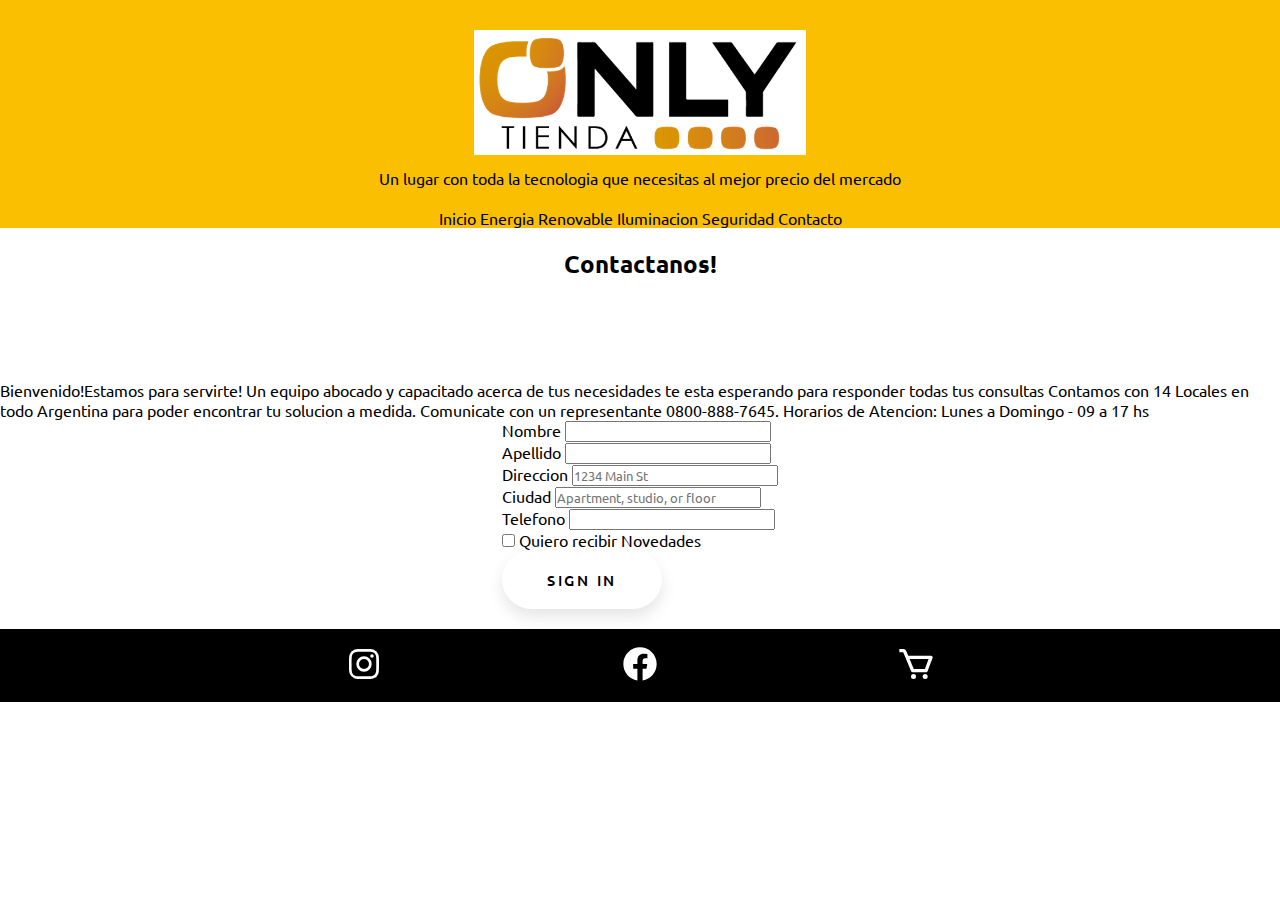
==== Paginas/contacto.html @ 0e27f4cc "Merge branch 'main' of https://github.com/adrianrufino/proyectofinal" ====
<!DOCTYPE html>
<html lang="en">
<head>
    <meta charset="UTF-8">
    <meta http-equiv="X-UA-Compatible" content="IE=edge">
    <meta name="viewport" content="width=device-width, initial-scale=1.0">
    <title>Contacto</title>
    <link rel="preconnect" href="https://fonts.googleapis.com">
    <link rel="preconnect" href="https://fonts.gstatic.com" crossorigin>
    <link href="https://fonts.googleapis.com/css2?family=Bangers&family=Kosugi+Maru&family=Licorice&family=Ubuntu:ital,wght@1,500&display=swap" rel="stylesheet">
    <link href="https://cdn.jsdelivr.net/npm/bootstrap@5.1.3/dist/css/bootstrap.min.css" rel="stylesheet" integrity="sha384-1BmE4kWBq78iYhFldvKuhfTAU6auU8tT94WrHftjDbrCEXSU1oBoqyl2QvZ6jIW3" crossorigin="anonymous">
    <link rel="stylesheet" href="../Estilo/style.css">
</head>
<body>
    <div class="layoutGrilla">
        <header>
            <a href="#">
                <img src="../imagenes/logotienda2.png" alt="Logo Tienda">
            </a>
            <p class="parrafoTitulo">Un lugar con toda la tecnologia que necesitas al mejor precio del mercado</p>

            <nav class="navbar navbar-expand-lg navbar-light bg-light navbar navbar-dark bg-dark" >
                <div class="container-fluid">
                  <a class="navbar-brand" href="#"></a>
                  <div class="navbar-nav">
                    <a class="nav-link active" aria-current="page" href="../index.html">Inicio</a>
                    <a class="nav-link" href="../Paginas/energiarenovable.html">Energia Renovable</a>
                    <a class="nav-link" href="../Paginas/iluminacion.html">Iluminacion</a>
                    <a class="nav-link" href="../Paginas/seguridad.html">Seguridad</a>
                    <a class="nav-link" href="../Paginas/contacto.html">Contacto</a>
                  </div>
                  </div>
                </div>
              </nav>
        </header>

    <!-- Aca termina El Header!!! -->    
    <main> 



        <h2 class="tituloContacto2">Contactanos!</h2>   
        <p class="parrafoContact">Bienvenido!Estamos para servirte! Un equipo abocado y capacitado acerca de tus necesidades te esta esperando para responder todas tus consultas
        Contamos con 14 Locales en todo Argentina para poder encontrar tu solucion a medida. Comunicate con un representante 0800-888-7645. Horarios de Atencion: Lunes a Domingo - 09 a 17 hs
        </p>

        <form class="row g-3">
            <div class="col-md-6">
              <label for="inputEmail4" class="form-label">Nombre</label>
              <input type="email" class="form-control" id="inputEmail4">
            </div>
            <div class="col-md-6">
              <label for="inputPassword4" class="form-label">Apellido</label>
              <input type="password" class="form-control" id="inputPassword4">
            </div>
            <div class="col-12">
              <label for="inputAddress" class="form-label">Direccion</label>
              <input type="text" class="form-control" id="inputAddress" placeholder="1234 Main St">
            </div>
            <div class="col-12">
              <label for="inputAddress2" class="form-label">Ciudad</label>
              <input type="text" class="form-control" id="inputAddress2" placeholder="Apartment, studio, or floor">
            </div>
            <div class="col-md-6">
              <label for="inputCity" class="form-label">Telefono</label>
              <input type="text" class="form-control" id="inputCity">
            </div>
            <div class="col-12">
              <div class="form-check">
                <input class="form-check-input" type="checkbox" id="gridCheck">
                Quiero recibir Novedades
              </div>
            </div>
            <div class="col-12">
              <button type="submit" class="btn btn-primary">Sign in</button>
            </div>
          </form>
    </main>        
    <footer>
        <div class="piePagina">
            <a href="https://www.instagram.com/tiendaonlyoficial/?hl=es" target="_blank">
                <svg xmlns="http://www.w3.org/2000/svg" viewBox="0 0 24 24"
                    style="fill: rgba(0, 0, 0, 1);transform: msFilter">
                    <path
                        d="M11.999 7.377a4.623 4.623 0 1 0 0 9.248 4.623 4.623 0 0 0 0-9.248zm0 7.627a3.004 3.004 0 1 1 0-6.008 3.004 3.004 0 0 1 0 6.008z">
                    </path>
                    <circle cx="16.806" cy="7.207" r="1.078"></circle>
                    <path
                        d="M20.533 6.111A4.605 4.605 0 0 0 17.9 3.479a6.606 6.606 0 0 0-2.186-.42c-.963-.042-1.268-.054-3.71-.054s-2.755 0-3.71.054a6.554 6.554 0 0 0-2.184.42 4.6 4.6 0 0 0-2.633 2.632 6.585 6.585 0 0 0-.419 2.186c-.043.962-.056 1.267-.056 3.71 0 2.442 0 2.753.056 3.71.015.748.156 1.486.419 2.187a4.61 4.61 0 0 0 2.634 2.632 6.584 6.584 0 0 0 2.185.45c.963.042 1.268.055 3.71.055s2.755 0 3.71-.055a6.615 6.615 0 0 0 2.186-.419 4.613 4.613 0 0 0 2.633-2.633c.263-.7.404-1.438.419-2.186.043-.962.056-1.267.056-3.71s0-2.753-.056-3.71a6.581 6.581 0 0 0-.421-2.217zm-1.218 9.532a5.043 5.043 0 0 1-.311 1.688 2.987 2.987 0 0 1-1.712 1.711 4.985 4.985 0 0 1-1.67.311c-.95.044-1.218.055-3.654.055-2.438 0-2.687 0-3.655-.055a4.96 4.96 0 0 1-1.669-.311 2.985 2.985 0 0 1-1.719-1.711 5.08 5.08 0 0 1-.311-1.669c-.043-.95-.053-1.218-.053-3.654 0-2.437 0-2.686.053-3.655a5.038 5.038 0 0 1 .311-1.687c.305-.789.93-1.41 1.719-1.712a5.01 5.01 0 0 1 1.669-.311c.951-.043 1.218-.055 3.655-.055s2.687 0 3.654.055a4.96 4.96 0 0 1 1.67.311 2.991 2.991 0 0 1 1.712 1.712 5.08 5.08 0 0 1 .311 1.669c.043.951.054 1.218.054 3.655 0 2.436 0 2.698-.043 3.654h-.011z">
                    </path>
                </svg>
            </a>
            <a href="https://www.facebook.com/tiendaonlycordoba" target="_blank">
                <svg xmlns="http://www.w3.org/2000/svg" viewBox="0 0 24 24"
                    style="fill: rgba(0, 0, 0, 1);transform: msFilter">
                    <path
                        d="M12.001 2.002c-5.522 0-9.999 4.477-9.999 9.999 0 4.99 3.656 9.126 8.437 9.879v-6.988h-2.54v-2.891h2.54V9.798c0-2.508 1.493-3.891 3.776-3.891 1.094 0 2.24.195 2.24.195v2.459h-1.264c-1.24 0-1.628.772-1.628 1.563v1.875h2.771l-.443 2.891h-2.328v6.988C18.344 21.129 22 16.992 22 12.001c0-5.522-4.477-9.999-9.999-9.999z">
                    </path>
                </svg>
            </a>
            <a href="https://www.tiendaonly.com.ar/" target="_blank">
                <svg xmlns="http://www.w3.org/2000/svg" viewBox="0 0 24 24"
                    style="fill: rgba(0, 0, 0, 1);transform: msFilter">
                    <path
                        d="M21.822 7.431A1 1 0 0 0 21 7H7.333L6.179 4.23A1.994 1.994 0 0 0 4.333 3H2v2h2.333l4.744 11.385A1 1 0 0 0 10 17h8c.417 0 .79-.259.937-.648l3-8a1 1 0 0 0-.115-.921zM17.307 15h-6.64l-2.5-6h11.39l-2.25 6z">
                    </path>
                    <circle class="rueda" cx="10.5" cy="19.5" r="1.5"></circle>
                    <circle cx="17.5" cy="19.5" r="1.5"></circle>
                </svg>
            </a>
        </div>
    </footer>

</body>
</html>
---- Estilo/style.css ----
/* GENERAL */

@import url('https://fonts.googleapis.com/css2?family=Ubuntu:wght@400;700&display=swap');
*{
    margin: 0;
    padding: 0;
    box-sizing: border-box;
    font-family: 'Ubuntu', sans-serif;
}


/* BOTON VER MAS */
button {
    padding: 1.3em 3em;
    font-size: 15px;
    text-transform: uppercase;
    letter-spacing: 2.5px;
    font-weight: 500;
    color: #000;
    background-color: #fff;
    border: none;
    border-radius: 45px;
    box-shadow: 0px 8px 15px rgba(0, 0, 0, 0.1);
    transition: all 0.3s ease 0s;
    cursor: pointer;
    outline: none;
    margin-bottom: 20px;
   }
   
   button:hover {
    background-color: BLACK;
    box-shadow: 0px 8px 15px orange;
    color: #fff;
    transform: translateY(-7px);
   }
   
   button:active {
    transform: translateY(-1px);
   }

.layoutGrilla{
    display: grid;
    grid-template-columns: 1fr;
    grid-auto-rows: auto;
    grid-template-areas: "cabezal" "principal" "pie";
}

/* HEADER */

header{
    grid-area: cabezal;
    display: flex;
    flex-direction: column;
    justify-content: flex-start;
    align-items: center;
    margin-bottom: 20px;
    background-color: #fbbf02;
}

header img{
    width: 100%;
    height: 125px;
    margin-top: 30px;
}

header a,
header p,
header h1{
    margin-bottom: 10px;
}

header p{
    text-align: center;
    margin-bottom: 20px;
}

MAIN 

 main{ 
    grid-area: principal;
    width: 85%;
    max-width: 1200px;
    margin: 0 auto;
    min-width: 50%;
    min-height: 70vh;
    text-align: center;
}

main a{
    color: black;
    width: 100%;
}

.mainIluminacion{
    width: 90%;
    margin: 0 auto;
    text-align: center;
}

/* FOOTER */

footer{
    grid-area: pie;
    text-align: center;
    width: 100%;
    background-color: black;
    padding: 15px;
    display: flex;
    justify-content: center;
}

.piePagina{
    width: 85%;
    display: flex;
    justify-content: space-evenly;
    align-items: center;
}


/* OTRAS ETIQUETAS */

.contenedorIcono{
    width: 100%;
    text-align: center;
}

.video1{
    width: 100%;
    height: 300px;
    margin-bottom: 30px;
}

li{
    list-style: none;
    margin-bottom: 20px;
    text-align: center;
}

a{
    text-decoration: none;
    color: black;
}

.boton{
    color: white;
    background-color: black;
    border-radius: 10px;
    padding: 10px;
}


/*  ICONO */

svg{
    width: 40px;
    height: 40px;
    transition: all 1000ms ease-in-out;
}

svg path,
svg circle{
    fill: white;
}

svg:hover{
    background-color: white;
    padding: 10px;
    border-radius: 100%;
}

svg:hover path{
    fill: black;
}

svg:hover circle{
    fill: black;
}

.youtubeIcono{
    width: 100px;
    height: 100px;
}

.youtubeIcono path{
    fill: black;
}


/* CARROUSEL

.carrousel{
    width: 100%;
    display: flex;
    flex-direction: column;
    align-items: center;
    justify-content: center;
}

.carrousel img{
    width: 100%;
    margin-bottom: 20px;
    padding: 10px;
} */

.verMas{
    display: inline-block;
    width: 100%;
    text-align: center;
    font-size: 20px;
    background-color: purple;
    padding: 8px 10px;
    color: white;
    border-radius: 10px;
    cursor: pointer;
    box-sizing: border-box;
    margin-bottom: 15px;
}



/* RESPONSIVE - VISTA TABLET */

@media only screen and (min-width: 800px) {
    main {
        display: flex;
        flex-direction: column;
        justify-content: center;
        align-items: center;
    }
    .carrousel {
        display: flex;
        flex-direction: row;
        justify-content: center;
        align-items: center;
    }
    .carrousel img {
        width: 100%;
        object-fit: cover;
        margin-bottom: 20px;
        padding: 10px;
    }
    .verMas {
        width: 50%;
        background-color: purple;
        color: white;
        font-weight: bold;
    }
    h2 {
        text-align: center;
        margin-bottom: 100px;
    }
    ul {
        display: flex;
    }
    ul li {
        margin-right: 15px;
    }
    .carrousel img {
        width: 50%;
        margin-bottom: 20px;
        padding: 10px;
    }
}


/* RESPONSIVE - VISTA COMPUTADORA */

@media only screen and (min-width: 1200px) {
    .video1 {
        height: 500px;
    }
    ul {
        display: flex;
    }
    ul li {
        margin-right: 25px;
    }
}
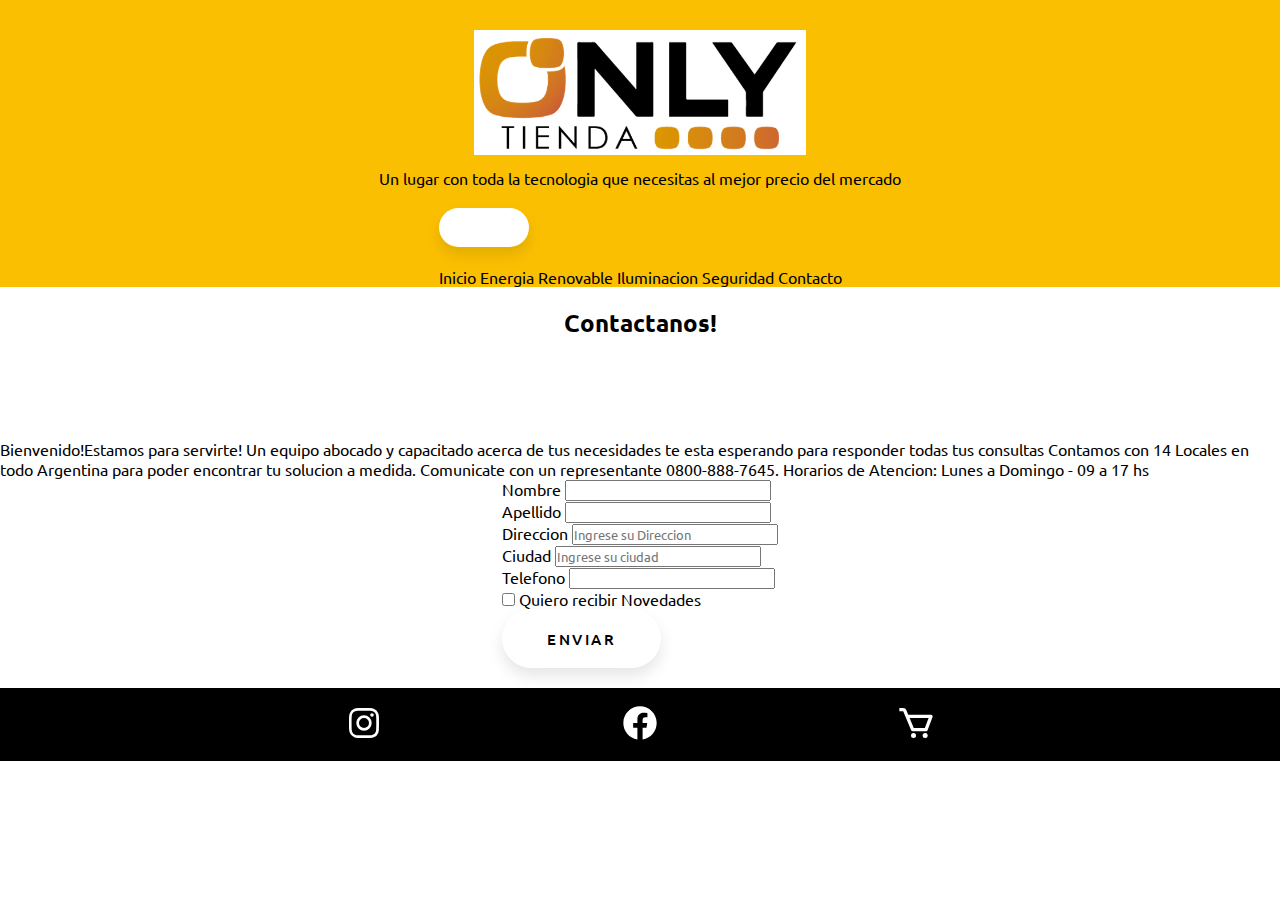
==== commit 922ab734: "Agregado de link" ====
--- a/Paginas/contacto.html
+++ b/Paginas/contacto.html
@@ -22,6 +22,9 @@
             <nav class="navbar navbar-expand-lg navbar-light bg-light navbar navbar-dark bg-dark" >
                 <div class="container-fluid">
                   <a class="navbar-brand" href="#"></a>
+                  <button class="navbar-toggler" type="button" data-bs-toggle="collapse" data-bs-target="#navbarNavAltMarkup" aria-controls="navbarNavAltMarkup" aria-expanded="false" aria-label="Toggle navigation">
+                    <span class="navbar-toggler-icon"></span>
+                  </button>
                   <div class="navbar-nav">
                     <a class="nav-link active" aria-current="page" href="../index.html">Inicio</a>
                     <a class="nav-link" href="../Paginas/energiarenovable.html">Energia Renovable</a>
@@ -55,11 +58,11 @@
             </div>
             <div class="col-12">
               <label for="inputAddress" class="form-label">Direccion</label>
-              <input type="text" class="form-control" id="inputAddress" placeholder="1234 Main St">
+              <input type="text" class="form-control" id="inputAddress" placeholder="Ingrese su Direccion">
             </div>
             <div class="col-12">
               <label for="inputAddress2" class="form-label">Ciudad</label>
-              <input type="text" class="form-control" id="inputAddress2" placeholder="Apartment, studio, or floor">
+              <input type="text" class="form-control" id="inputAddress2" placeholder="Ingrese su ciudad">
             </div>
             <div class="col-md-6">
               <label for="inputCity" class="form-label">Telefono</label>
@@ -72,7 +75,7 @@
               </div>
             </div>
             <div class="col-12">
-              <button type="submit" class="btn btn-primary">Sign in</button>
+              <button type="submit" class="btn btn-primary">ENVIAR</button>
             </div>
           </form>
     </main>        
@@ -110,6 +113,6 @@
             </a>
         </div>
     </footer>
-
+<script src="https://cdn.jsdelivr.net/npm/bootstrap@5.1.3/dist/js/bootstrap.bundle.min.js" integrity="sha384-ka7Sk0Gln4gmtz2MlQnikT1wXgYsOg+OMhuP+IlRH9sENBO0LRn5q+8nbTov4+1p" crossorigin="anonymous"></script>
 </body>
 </html>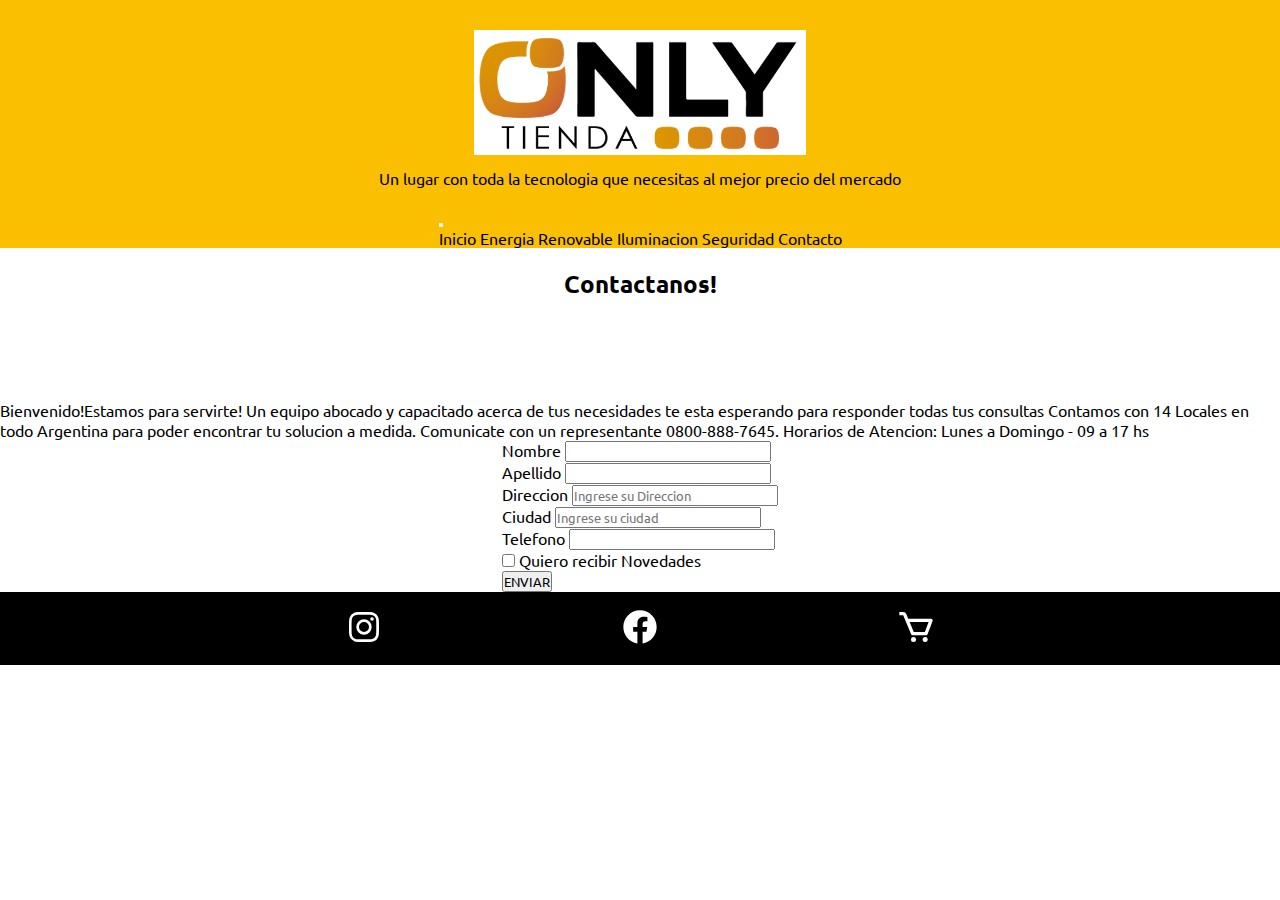
==== commit f8f247c4: "Cambios generales para entrega" ====
--- a/Paginas/contacto.html
+++ b/Paginas/contacto.html
@@ -1,5 +1,6 @@
 <!DOCTYPE html>
 <html lang="en">
+
 <head>
     <meta charset="UTF-8">
     <meta http-equiv="X-UA-Compatible" content="IE=edge">
@@ -11,108 +12,106 @@
     <link href="https://cdn.jsdelivr.net/npm/bootstrap@5.1.3/dist/css/bootstrap.min.css" rel="stylesheet" integrity="sha384-1BmE4kWBq78iYhFldvKuhfTAU6auU8tT94WrHftjDbrCEXSU1oBoqyl2QvZ6jIW3" crossorigin="anonymous">
     <link rel="stylesheet" href="../Estilo/style.css">
 </head>
+
 <body>
     <div class="layoutGrilla">
         <header>
-            <a href="#">
+            <a href="../index.html">
                 <img src="../imagenes/logotienda2.png" alt="Logo Tienda">
             </a>
             <p class="parrafoTitulo">Un lugar con toda la tecnologia que necesitas al mejor precio del mercado</p>
 
-            <nav class="navbar navbar-expand-lg navbar-light bg-light navbar navbar-dark bg-dark" >
-                <div class="container-fluid">
-                  <a class="navbar-brand" href="#"></a>
-                  <button class="navbar-toggler" type="button" data-bs-toggle="collapse" data-bs-target="#navbarNavAltMarkup" aria-controls="navbarNavAltMarkup" aria-expanded="false" aria-label="Toggle navigation">
-                    <span class="navbar-toggler-icon"></span>
-                  </button>
-                  <div class="navbar-nav">
-                    <a class="nav-link active" aria-current="page" href="../index.html">Inicio</a>
-                    <a class="nav-link" href="../Paginas/energiarenovable.html">Energia Renovable</a>
-                    <a class="nav-link" href="../Paginas/iluminacion.html">Iluminacion</a>
-                    <a class="nav-link" href="../Paginas/seguridad.html">Seguridad</a>
-                    <a class="nav-link" href="../Paginas/contacto.html">Contacto</a>
-                  </div>
-                  </div>
+            <nav class="navbar navbar-expand-lg navbar-light bg-light navbar navbar-dark bg-dark">
+                <div class="container">
+                    <a class="navbar-brand d-none" href="#"></a>
+                    <button class="navbar-toggler" type="button" data-bs-toggle="collapse" data-bs-target="#navbarNavAltMarkup" aria-controls="navbarNavAltMarkup" aria-expanded="false" aria-label="Toggle navigation">
+            <span class="navbar-toggler-icon"></span>
+          </button>
+                    <div class="collapse navbar-collapse" id="navbarNavAltMarkup">
+                        <div class="navbar-nav">
+                            <a class="nav-link active" aria-current="page" href="../index.html">Inicio</a>
+                            <a class="nav-link" href="./energiarenovable.html">Energia Renovable</a>
+                            <a class="nav-link" href="./iluminacion.html">Iluminacion</a>
+                            <a class="nav-link" href="./seguridad.html">Seguridad</a>
+                            <a class="nav-link" href="#">Contacto</a>
+                        </div>
+                    </div>
                 </div>
-              </nav>
+            </nav>
         </header>
 
-    <!-- Aca termina El Header!!! -->    
-    <main> 
+        <!-- Aca termina El Header!!! -->
+        <main class="container my-3">
 
+            <h2 class="tituloContacto2">Contactanos!</h2>
+            <p class="parrafoContact">Bienvenido!Estamos para servirte! Un equipo abocado y capacitado acerca de tus necesidades te esta esperando para responder todas tus consultas Contamos con 14 Locales en todo Argentina para poder encontrar tu solucion a medida. Comunicate
+                con un representante 0800-888-7645. Horarios de Atencion: Lunes a Domingo - 09 a 17 hs
+            </p>
 
+            <form class="row g-3">
+                <div class="col-md-6">
+                    <label for="inputEmail4" class="form-label">Nombre</label>
+                    <input type="email" class="form-control" id="inputEmail4">
+                </div>
+                <div class="col-md-6">
+                    <label for="inputPassword4" class="form-label">Apellido</label>
+                    <input type="password" class="form-control" id="inputPassword4">
+                </div>
+                <div class="col-12">
+                    <label for="inputAddress" class="form-label">Direccion</label>
+                    <input type="text" class="form-control" id="inputAddress" placeholder="Ingrese su Direccion">
+                </div>
+                <div class="col-12">
+                    <label for="inputAddress2" class="form-label">Ciudad</label>
+                    <input type="text" class="form-control" id="inputAddress2" placeholder="Ingrese su ciudad">
+                </div>
+                <div class="col-md-6">
+                    <label for="inputCity" class="form-label">Telefono</label>
+                    <input type="text" class="form-control" id="inputCity">
+                </div>
+                <div class="col-12">
+                    <div class="form-check">
+                        <input class="form-check-input" type="checkbox" id="gridCheck"> Quiero recibir Novedades
+                    </div>
+                </div>
+                <div class="col-12">
+                    <button type="submit" class="btn btn-primary">ENVIAR</button>
+                </div>
+            </form>
+        </main>
+        <footer>
+            <div class="piePagina">
+                <a href="https://www.instagram.com/tiendaonlyoficial/?hl=es" target="_blank">
+                    <svg xmlns="http://www.w3.org/2000/svg" viewBox="0 0 24 24" style="fill: rgba(0, 0, 0, 1);transform: msFilter">
+            <path
+              d="M11.999 7.377a4.623 4.623 0 1 0 0 9.248 4.623 4.623 0 0 0 0-9.248zm0 7.627a3.004 3.004 0 1 1 0-6.008 3.004 3.004 0 0 1 0 6.008z">
+            </path>
+            <circle cx="16.806" cy="7.207" r="1.078"></circle>
+            <path
+              d="M20.533 6.111A4.605 4.605 0 0 0 17.9 3.479a6.606 6.606 0 0 0-2.186-.42c-.963-.042-1.268-.054-3.71-.054s-2.755 0-3.71.054a6.554 6.554 0 0 0-2.184.42 4.6 4.6 0 0 0-2.633 2.632 6.585 6.585 0 0 0-.419 2.186c-.043.962-.056 1.267-.056 3.71 0 2.442 0 2.753.056 3.71.015.748.156 1.486.419 2.187a4.61 4.61 0 0 0 2.634 2.632 6.584 6.584 0 0 0 2.185.45c.963.042 1.268.055 3.71.055s2.755 0 3.71-.055a6.615 6.615 0 0 0 2.186-.419 4.613 4.613 0 0 0 2.633-2.633c.263-.7.404-1.438.419-2.186.043-.962.056-1.267.056-3.71s0-2.753-.056-3.71a6.581 6.581 0 0 0-.421-2.217zm-1.218 9.532a5.043 5.043 0 0 1-.311 1.688 2.987 2.987 0 0 1-1.712 1.711 4.985 4.985 0 0 1-1.67.311c-.95.044-1.218.055-3.654.055-2.438 0-2.687 0-3.655-.055a4.96 4.96 0 0 1-1.669-.311 2.985 2.985 0 0 1-1.719-1.711 5.08 5.08 0 0 1-.311-1.669c-.043-.95-.053-1.218-.053-3.654 0-2.437 0-2.686.053-3.655a5.038 5.038 0 0 1 .311-1.687c.305-.789.93-1.41 1.719-1.712a5.01 5.01 0 0 1 1.669-.311c.951-.043 1.218-.055 3.655-.055s2.687 0 3.654.055a4.96 4.96 0 0 1 1.67.311 2.991 2.991 0 0 1 1.712 1.712 5.08 5.08 0 0 1 .311 1.669c.043.951.054 1.218.054 3.655 0 2.436 0 2.698-.043 3.654h-.011z">
+            </path>
+          </svg>
+                </a>
+                <a href="https://www.facebook.com/tiendaonlycordoba" target="_blank">
+                    <svg xmlns="http://www.w3.org/2000/svg" viewBox="0 0 24 24" style="fill: rgba(0, 0, 0, 1);transform: msFilter">
+            <path
+              d="M12.001 2.002c-5.522 0-9.999 4.477-9.999 9.999 0 4.99 3.656 9.126 8.437 9.879v-6.988h-2.54v-2.891h2.54V9.798c0-2.508 1.493-3.891 3.776-3.891 1.094 0 2.24.195 2.24.195v2.459h-1.264c-1.24 0-1.628.772-1.628 1.563v1.875h2.771l-.443 2.891h-2.328v6.988C18.344 21.129 22 16.992 22 12.001c0-5.522-4.477-9.999-9.999-9.999z">
+            </path>
+          </svg>
+                </a>
+                <a href="https://www.tiendaonly.com.ar/" target="_blank">
+                    <svg xmlns="http://www.w3.org/2000/svg" viewBox="0 0 24 24" style="fill: rgba(0, 0, 0, 1);transform: msFilter">
+            <path
+              d="M21.822 7.431A1 1 0 0 0 21 7H7.333L6.179 4.23A1.994 1.994 0 0 0 4.333 3H2v2h2.333l4.744 11.385A1 1 0 0 0 10 17h8c.417 0 .79-.259.937-.648l3-8a1 1 0 0 0-.115-.921zM17.307 15h-6.64l-2.5-6h11.39l-2.25 6z">
+            </path>
+            <circle class="rueda" cx="10.5" cy="19.5" r="1.5"></circle>
+            <circle cx="17.5" cy="19.5" r="1.5"></circle>
+          </svg>
+                </a>
+            </div>
+        </footer>
+        <script src="https://cdn.jsdelivr.net/npm/bootstrap@5.1.3/dist/js/bootstrap.bundle.min.js" integrity="sha384-ka7Sk0Gln4gmtz2MlQnikT1wXgYsOg+OMhuP+IlRH9sENBO0LRn5q+8nbTov4+1p" crossorigin="anonymous">
+        </script>
+</body>
 
-        <h2 class="tituloContacto2">Contactanos!</h2>   
-        <p class="parrafoContact">Bienvenido!Estamos para servirte! Un equipo abocado y capacitado acerca de tus necesidades te esta esperando para responder todas tus consultas
-        Contamos con 14 Locales en todo Argentina para poder encontrar tu solucion a medida. Comunicate con un representante 0800-888-7645. Horarios de Atencion: Lunes a Domingo - 09 a 17 hs
-        </p>
-
-        <form class="row g-3">
-            <div class="col-md-6">
-              <label for="inputEmail4" class="form-label">Nombre</label>
-              <input type="email" class="form-control" id="inputEmail4">
-            </div>
-            <div class="col-md-6">
-              <label for="inputPassword4" class="form-label">Apellido</label>
-              <input type="password" class="form-control" id="inputPassword4">
-            </div>
-            <div class="col-12">
-              <label for="inputAddress" class="form-label">Direccion</label>
-              <input type="text" class="form-control" id="inputAddress" placeholder="Ingrese su Direccion">
-            </div>
-            <div class="col-12">
-              <label for="inputAddress2" class="form-label">Ciudad</label>
-              <input type="text" class="form-control" id="inputAddress2" placeholder="Ingrese su ciudad">
-            </div>
-            <div class="col-md-6">
-              <label for="inputCity" class="form-label">Telefono</label>
-              <input type="text" class="form-control" id="inputCity">
-            </div>
-            <div class="col-12">
-              <div class="form-check">
-                <input class="form-check-input" type="checkbox" id="gridCheck">
-                Quiero recibir Novedades
-              </div>
-            </div>
-            <div class="col-12">
-              <button type="submit" class="btn btn-primary">ENVIAR</button>
-            </div>
-          </form>
-    </main>        
-    <footer>
-        <div class="piePagina">
-            <a href="https://www.instagram.com/tiendaonlyoficial/?hl=es" target="_blank">
-                <svg xmlns="http://www.w3.org/2000/svg" viewBox="0 0 24 24"
-                    style="fill: rgba(0, 0, 0, 1);transform: msFilter">
-                    <path
-                        d="M11.999 7.377a4.623 4.623 0 1 0 0 9.248 4.623 4.623 0 0 0 0-9.248zm0 7.627a3.004 3.004 0 1 1 0-6.008 3.004 3.004 0 0 1 0 6.008z">
-                    </path>
-                    <circle cx="16.806" cy="7.207" r="1.078"></circle>
-                    <path
-                        d="M20.533 6.111A4.605 4.605 0 0 0 17.9 3.479a6.606 6.606 0 0 0-2.186-.42c-.963-.042-1.268-.054-3.71-.054s-2.755 0-3.71.054a6.554 6.554 0 0 0-2.184.42 4.6 4.6 0 0 0-2.633 2.632 6.585 6.585 0 0 0-.419 2.186c-.043.962-.056 1.267-.056 3.71 0 2.442 0 2.753.056 3.71.015.748.156 1.486.419 2.187a4.61 4.61 0 0 0 2.634 2.632 6.584 6.584 0 0 0 2.185.45c.963.042 1.268.055 3.71.055s2.755 0 3.71-.055a6.615 6.615 0 0 0 2.186-.419 4.613 4.613 0 0 0 2.633-2.633c.263-.7.404-1.438.419-2.186.043-.962.056-1.267.056-3.71s0-2.753-.056-3.71a6.581 6.581 0 0 0-.421-2.217zm-1.218 9.532a5.043 5.043 0 0 1-.311 1.688 2.987 2.987 0 0 1-1.712 1.711 4.985 4.985 0 0 1-1.67.311c-.95.044-1.218.055-3.654.055-2.438 0-2.687 0-3.655-.055a4.96 4.96 0 0 1-1.669-.311 2.985 2.985 0 0 1-1.719-1.711 5.08 5.08 0 0 1-.311-1.669c-.043-.95-.053-1.218-.053-3.654 0-2.437 0-2.686.053-3.655a5.038 5.038 0 0 1 .311-1.687c.305-.789.93-1.41 1.719-1.712a5.01 5.01 0 0 1 1.669-.311c.951-.043 1.218-.055 3.655-.055s2.687 0 3.654.055a4.96 4.96 0 0 1 1.67.311 2.991 2.991 0 0 1 1.712 1.712 5.08 5.08 0 0 1 .311 1.669c.043.951.054 1.218.054 3.655 0 2.436 0 2.698-.043 3.654h-.011z">
-                    </path>
-                </svg>
-            </a>
-            <a href="https://www.facebook.com/tiendaonlycordoba" target="_blank">
-                <svg xmlns="http://www.w3.org/2000/svg" viewBox="0 0 24 24"
-                    style="fill: rgba(0, 0, 0, 1);transform: msFilter">
-                    <path
-                        d="M12.001 2.002c-5.522 0-9.999 4.477-9.999 9.999 0 4.99 3.656 9.126 8.437 9.879v-6.988h-2.54v-2.891h2.54V9.798c0-2.508 1.493-3.891 3.776-3.891 1.094 0 2.24.195 2.24.195v2.459h-1.264c-1.24 0-1.628.772-1.628 1.563v1.875h2.771l-.443 2.891h-2.328v6.988C18.344 21.129 22 16.992 22 12.001c0-5.522-4.477-9.999-9.999-9.999z">
-                    </path>
-                </svg>
-            </a>
-            <a href="https://www.tiendaonly.com.ar/" target="_blank">
-                <svg xmlns="http://www.w3.org/2000/svg" viewBox="0 0 24 24"
-                    style="fill: rgba(0, 0, 0, 1);transform: msFilter">
-                    <path
-                        d="M21.822 7.431A1 1 0 0 0 21 7H7.333L6.179 4.23A1.994 1.994 0 0 0 4.333 3H2v2h2.333l4.744 11.385A1 1 0 0 0 10 17h8c.417 0 .79-.259.937-.648l3-8a1 1 0 0 0-.115-.921zM17.307 15h-6.64l-2.5-6h11.39l-2.25 6z">
-                    </path>
-                    <circle class="rueda" cx="10.5" cy="19.5" r="1.5"></circle>
-                    <circle cx="17.5" cy="19.5" r="1.5"></circle>
-                </svg>
-            </a>
-        </div>
-    </footer>
-<script src="https://cdn.jsdelivr.net/npm/bootstrap@5.1.3/dist/js/bootstrap.bundle.min.js" integrity="sha384-ka7Sk0Gln4gmtz2MlQnikT1wXgYsOg+OMhuP+IlRH9sENBO0LRn5q+8nbTov4+1p" crossorigin="anonymous"></script>
-</body>
 </html>--- a/Estilo/style.css
+++ b/Estilo/style.css
@@ -10,35 +10,6 @@
     font-family: 'Ubuntu', sans-serif;
 }
 
-
-/* BOTON VER MAS */
-button {
-    padding: 1.3em 3em;
-    font-size: 15px;
-    text-transform: uppercase;
-    letter-spacing: 2.5px;
-    font-weight: 500;
-    color: #000;
-    background-color: #fff;
-    border: none;
-    border-radius: 45px;
-    box-shadow: 0px 8px 15px rgba(0, 0, 0, 0.1);
-    transition: all 0.3s ease 0s;
-    cursor: pointer;
-    outline: none;
-    margin-bottom: 20px;
-   }
-   
-   button:hover {
-    background-color: BLACK;
-    box-shadow: 0px 8px 15px orange;
-    color: #fff;
-    transform: translateY(-7px);
-   }
-   
-   button:active {
-    transform: translateY(-1px);
-   }
 
 .layoutGrilla{
     display: grid;
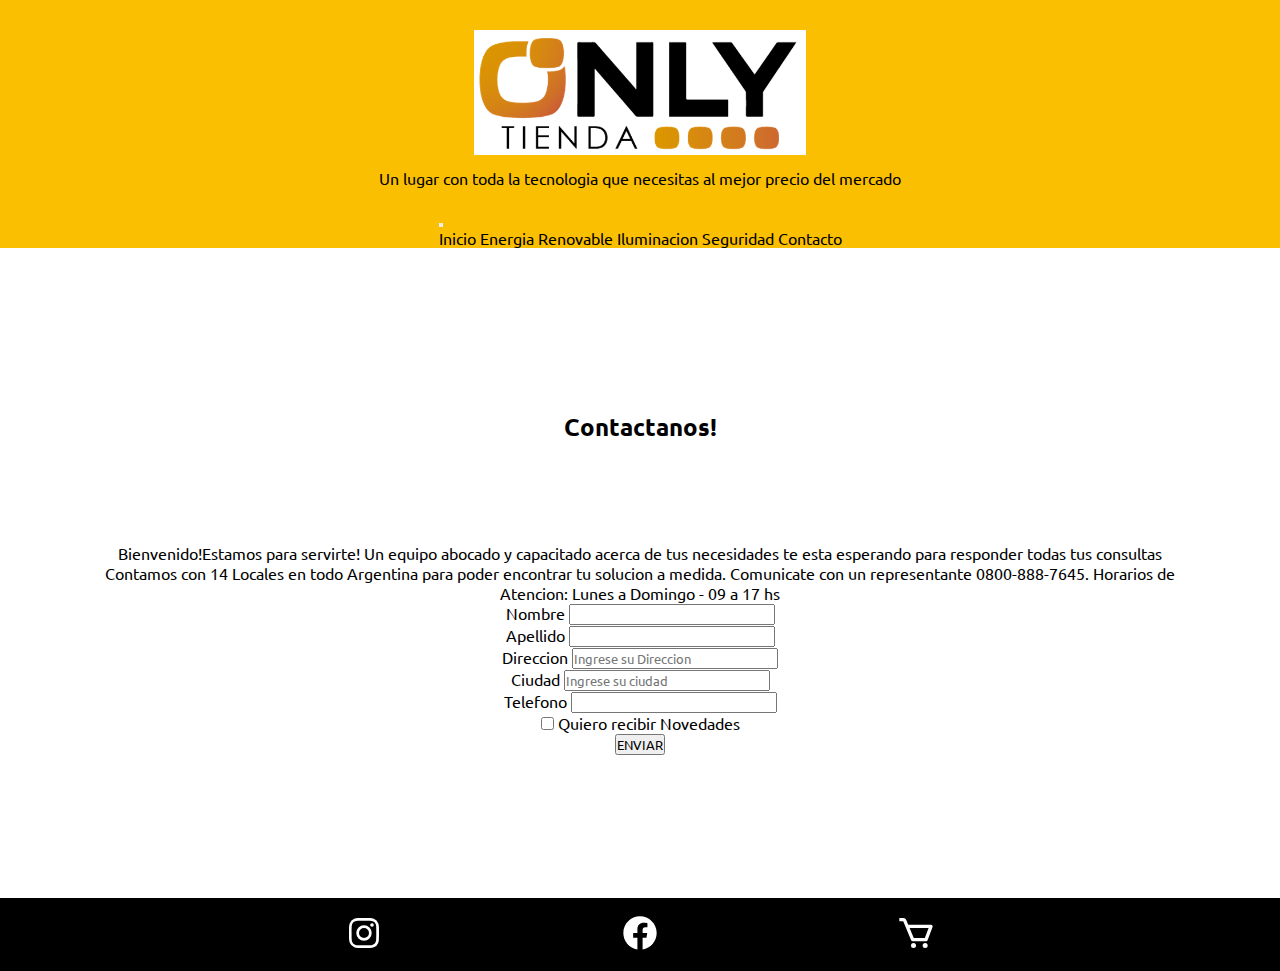
==== commit 31eb3864: "Incorporando Sass" ====
--- a/Paginas/contacto.html
+++ b/Paginas/contacto.html
@@ -10,11 +10,14 @@
     <link rel="preconnect" href="https://fonts.gstatic.com" crossorigin>
     <link href="https://fonts.googleapis.com/css2?family=Bangers&family=Kosugi+Maru&family=Licorice&family=Ubuntu:ital,wght@1,500&display=swap" rel="stylesheet">
     <link href="https://cdn.jsdelivr.net/npm/bootstrap@5.1.3/dist/css/bootstrap.min.css" rel="stylesheet" integrity="sha384-1BmE4kWBq78iYhFldvKuhfTAU6auU8tT94WrHftjDbrCEXSU1oBoqyl2QvZ6jIW3" crossorigin="anonymous">
-    <link rel="stylesheet" href="../Estilo/style.css">
+    <link rel="stylesheet" href="../scss/estilo.css">
 </head>
 
 <body>
     <div class="layoutGrilla">
+        
+        <!----------------------- COMIENZO DEL HEADER ---------------------------------------->
+
         <header>
             <a href="../index.html">
                 <img src="../imagenes/logotienda2.png" alt="Logo Tienda">
@@ -40,7 +43,12 @@
             </nav>
         </header>
 
-        <!-- Aca termina El Header!!! -->
+        <!-----------------------FIN DEL HEADER ---------------------------------------->
+
+        <!----------------------- COMIENZO DEL MAIN ---------------------------------------->
+
+        <!----------------------- COMIENZO DEL FORMULARIO ---------------------------------------->
+        
         <main class="container my-3">
 
             <h2 class="tituloContacto2">Contactanos!</h2>
@@ -78,7 +86,15 @@
                     <button type="submit" class="btn btn-primary">ENVIAR</button>
                 </div>
             </form>
+
+            <!----------------------- FIN DEL FORMULARIO ---------------------------------------->
+
+            <!----------------------- FIN DEL MAIN ---------------------------------------->
+
         </main>
+
+        <!----------------------- COMIENZO DEL FOOTER ---------------------------------------->
+
         <footer>
             <div class="piePagina">
                 <a href="https://www.instagram.com/tiendaonlyoficial/?hl=es" target="_blank">
@@ -110,6 +126,9 @@
                 </a>
             </div>
         </footer>
+
+        <!----------------------- FIN DEL FOOTER ---------------------------------------->
+
         <script src="https://cdn.jsdelivr.net/npm/bootstrap@5.1.3/dist/js/bootstrap.bundle.min.js" integrity="sha384-ka7Sk0Gln4gmtz2MlQnikT1wXgYsOg+OMhuP+IlRH9sENBO0LRn5q+8nbTov4+1p" crossorigin="anonymous">
         </script>
 </body>
--- a/scss/estilo.css
+++ b/scss/estilo.css
@@ -0,0 +1,263 @@
+@import url("https://fonts.googleapis.com/css2?family=Ubuntu:wght@400;700&display=swap");
+* {
+  margin: 0;
+  padding: 0;
+  -webkit-box-sizing: border-box;
+          box-sizing: border-box;
+  font-family: "Ubuntu", sans-serif;
+}
+
+.layoutGrilla {
+  display: -ms-grid;
+  display: grid;
+  -ms-grid-columns: 1fr;
+      grid-template-columns: 1fr;
+  grid-auto-rows: auto;
+      grid-template-areas: "cabezal" "principal" "pie";
+}
+
+svg {
+  width: 40px;
+  height: 40px;
+  -webkit-transition: all 1000ms ease-in-out;
+  transition: all 1000ms ease-in-out;
+}
+
+svg:hover {
+  background-color: white;
+  padding: 10px;
+  border-radius: 100%;
+}
+
+svg:hover path {
+  fill: black;
+}
+
+svg:hover circle {
+  fill: black;
+}
+
+svg path {
+  fill: white;
+}
+
+svg circle {
+  fill: white;
+}
+
+svg .youtubeIcono {
+  width: 100px;
+  height: 100px;
+}
+
+svg .youtubeIcono path {
+  fill: black;
+}
+
+svg .verMas {
+  display: inline-block;
+  width: 100%;
+  text-align: center;
+  font-size: 20px;
+  background-color: purple;
+  padding: 8px 10px;
+  color: white;
+  border-radius: 10px;
+  cursor: pointer;
+  -webkit-box-sizing: border-box;
+          box-sizing: border-box;
+  margin-bottom: 15px;
+}
+
+@media only screen and (min-width: 800px) {
+  .verMas {
+    width: 50%;
+    background-color: purple;
+    color: white;
+    font-weight: bold;
+  }
+}
+
+.contenedorIcono {
+  width: 100%;
+  text-align: center;
+}
+
+.video1 {
+  width: 100%;
+  height: 300px;
+  margin-bottom: 30px;
+}
+
+li {
+  list-style: none;
+  margin-bottom: 20px;
+  text-align: center;
+}
+
+a {
+  text-decoration: none;
+  color: black;
+}
+
+.boton {
+  color: white;
+  background-color: black;
+  border-radius: 10px;
+  padding: 10px;
+}
+
+@media only screen and (min-width: 1200px) {
+  .video1 {
+    height: 500px;
+  }
+}
+
+header {
+  -ms-grid-row: 1;
+  -ms-grid-column: 1;
+  grid-area: cabezal;
+  display: -webkit-box;
+  display: -ms-flexbox;
+  display: flex;
+  -webkit-box-orient: vertical;
+  -webkit-box-direction: normal;
+      -ms-flex-direction: column;
+          flex-direction: column;
+  -webkit-box-pack: start;
+      -ms-flex-pack: start;
+          justify-content: flex-start;
+  -webkit-box-align: center;
+      -ms-flex-align: center;
+          align-items: center;
+  margin-bottom: 20px;
+  background-color: #fbbf02;
+}
+
+header img {
+  width: 100%;
+  height: 125px;
+  margin-top: 30px;
+}
+
+header a {
+  margin-bottom: 10px;
+}
+
+header p {
+  margin-bottom: 10px;
+}
+
+header h1 {
+  margin-bottom: 10px;
+}
+
+header p {
+  text-align: center;
+  margin-bottom: 20px;
+}
+
+@media only screen and (min-width: 800px) {
+  h2 {
+    text-align: center;
+    margin-bottom: 100px;
+  }
+  ul {
+    display: -webkit-box;
+    display: -ms-flexbox;
+    display: flex;
+  }
+  ul li {
+    margin-right: 15px;
+  }
+}
+
+@media only screen and (min-width: 1200px) {
+  ul {
+    display: -webkit-box;
+    display: -ms-flexbox;
+    display: flex;
+  }
+  ul li {
+    margin-right: 25px;
+  }
+}
+
+main {
+  -ms-grid-row: 2;
+  -ms-grid-column: 1;
+  grid-area: principal;
+  width: 85%;
+  max-width: 1200px;
+  margin: 0 auto;
+  min-width: 50%;
+  min-height: 70vh;
+  text-align: center;
+}
+
+main a {
+  color: black;
+  width: 100%;
+}
+
+main .mainIluminacion {
+  width: 90%;
+  margin: 0 auto;
+  text-align: center;
+}
+
+main .bloqueER {
+  border-radius: 20px;
+  text-align: center;
+  margin-top: 100px;
+  margin-bottom: 100px;
+  background-color: #888484;
+}
+
+@media only screen and (min-width: 800px) {
+  main {
+    display: -webkit-box;
+    display: -ms-flexbox;
+    display: flex;
+    -webkit-box-orient: vertical;
+    -webkit-box-direction: normal;
+        -ms-flex-direction: column;
+            flex-direction: column;
+    -webkit-box-pack: center;
+        -ms-flex-pack: center;
+            justify-content: center;
+    -webkit-box-align: center;
+        -ms-flex-align: center;
+            align-items: center;
+  }
+}
+
+footer {
+  -ms-grid-row: 3;
+  -ms-grid-column: 1;
+  grid-area: pie;
+  text-align: center;
+  width: 100%;
+  background-color: black;
+  padding: 15px;
+  display: -webkit-box;
+  display: -ms-flexbox;
+  display: flex;
+  -webkit-box-pack: center;
+      -ms-flex-pack: center;
+          justify-content: center;
+}
+
+footer .piePagina {
+  width: 85%;
+  display: -webkit-box;
+  display: -ms-flexbox;
+  display: flex;
+  -webkit-box-pack: space-evenly;
+      -ms-flex-pack: space-evenly;
+          justify-content: space-evenly;
+  -webkit-box-align: center;
+      -ms-flex-align: center;
+          align-items: center;
+}
+/*# sourceMappingURL=estilo.css.map */